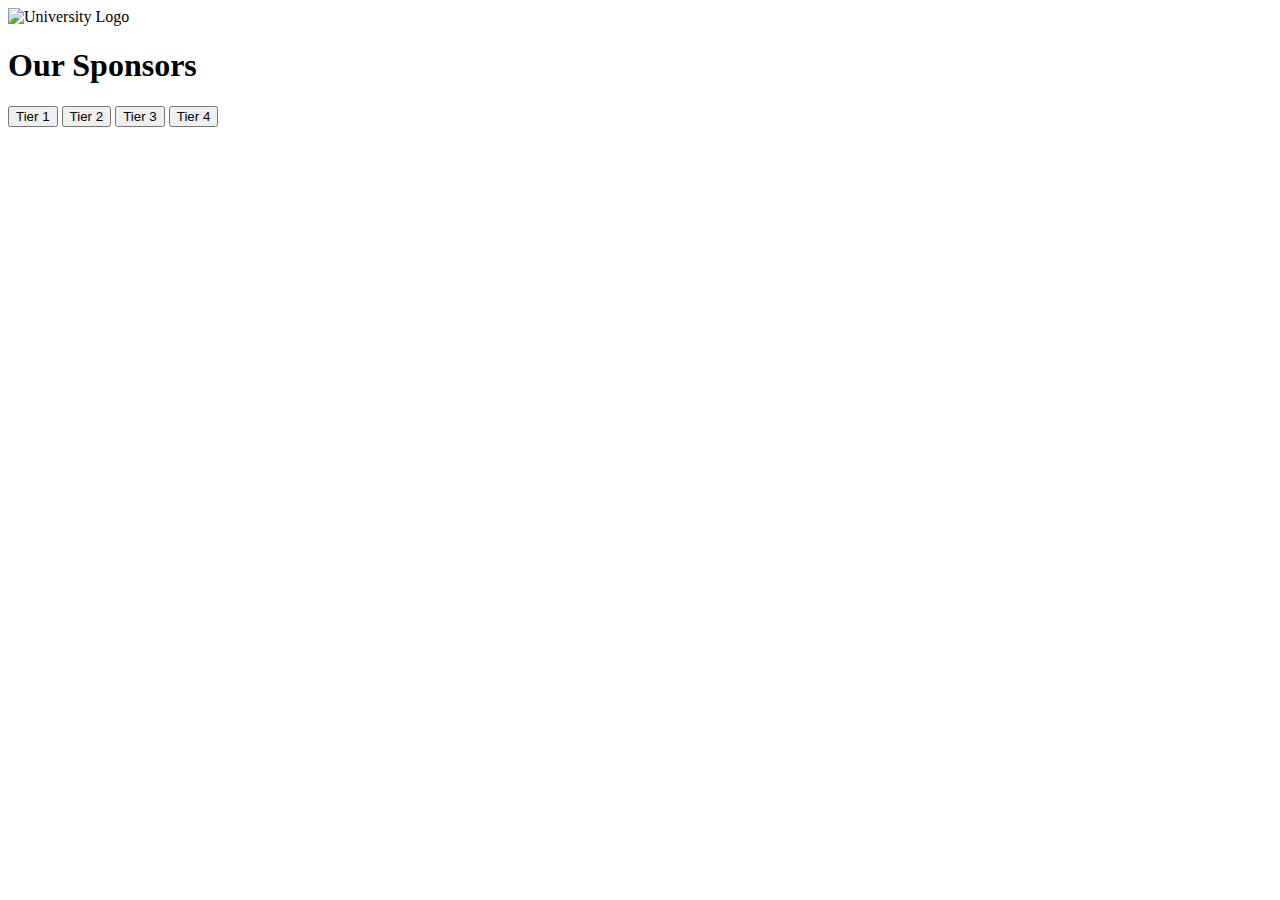
==== sponsors.html @ 90550d15 "Create sponsors.html" ====
<!DOCTYPE html>
<html lang="en">
<head>
    <meta charset="UTF-8">
    <meta name="viewport" content="width=device-width, initial-scale=1.0">
    <title>Sponsors</title>
    <link rel="stylesheet" href="css/styles.css">
</head>
<body>
    <header>
        <img src="images/logo.png" alt="University Logo" class="logo">
        <nav>
            <!-- Same nav as index.html -->
        </nav>
    </header>

    <main>
        <h1>Our Sponsors</h1>
        <div class="sponsor-logos">
            <!-- Rolling stripe of logos -->
        </div>
        <div class="tiers">
            <button class="tier-btn">Tier 1</button>
            <button class="tier-btn">Tier 2</button>
            <button class="tier-btn">Tier 3</button>
            <button class="tier-btn">Tier 4</button>
        </div>
        <div class="sponsor-cards">
            <!-- Sponsor cards here based on the tier -->
        </div>
    </main>

    <footer>
        <!-- Same footer as index.html -->
    </footer>

    <script src="js/script.js"></script>
</body>
</html>
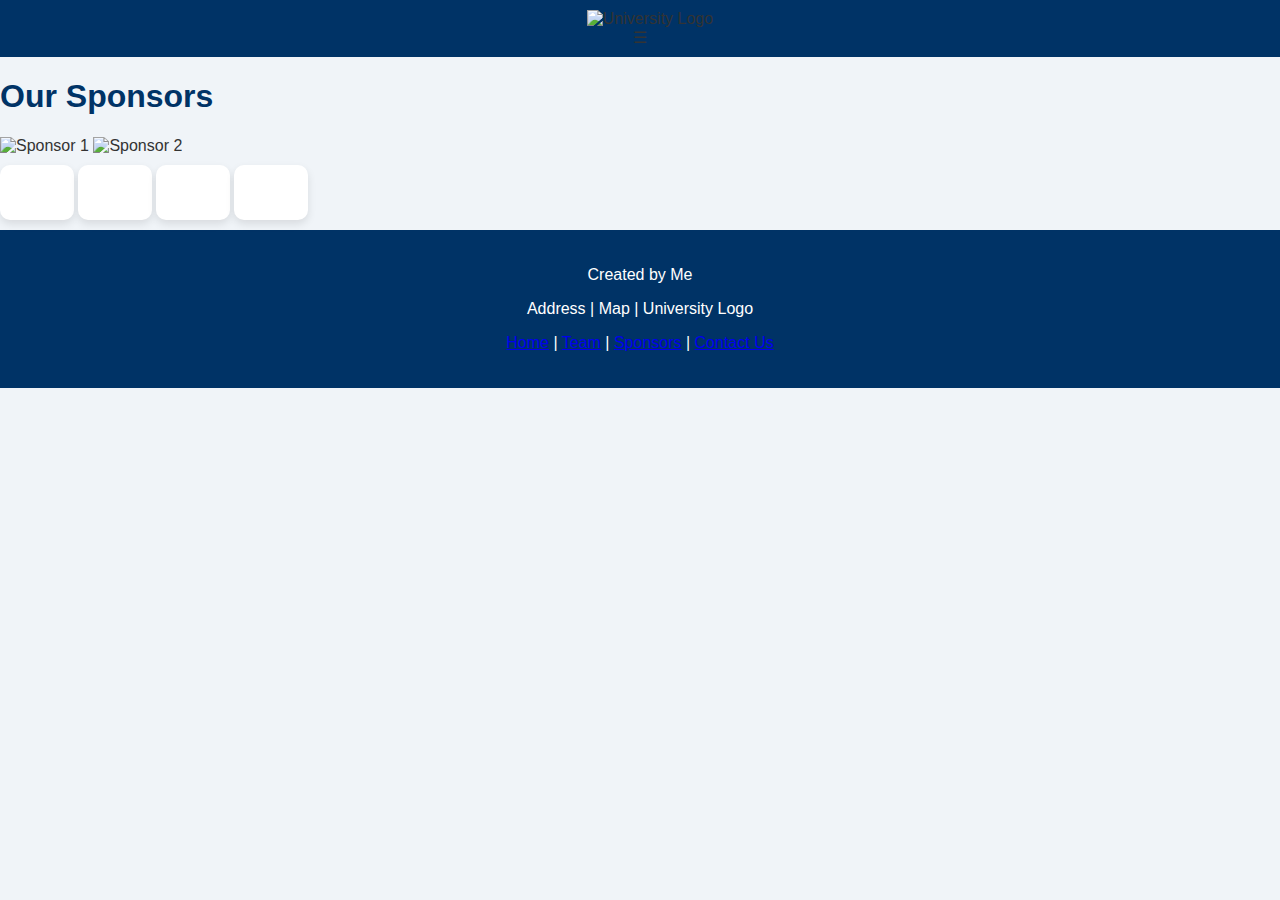
==== commit 1a91814c: "Update sponsors.html" ====
--- a/sponsors.html
+++ b/sponsors.html
@@ -4,34 +4,49 @@
     <meta charset="UTF-8">
     <meta name="viewport" content="width=device-width, initial-scale=1.0">
     <title>Sponsors</title>
+    <link href="https://fonts.googleapis.com/css2?family=Poppins:wght@400;600&display=swap" rel="stylesheet">
     <link rel="stylesheet" href="css/styles.css">
 </head>
 <body>
     <header>
-        <img src="images/logo.png" alt="University Logo" class="logo">
-        <nav>
-            <!-- Same nav as index.html -->
-        </nav>
+        <div class="container">
+            <img src="images/logo.png" alt="University Logo" class="logo">
+            <nav>
+                <!-- Same nav as index.html -->
+            </nav>
+            <div class="menu-toggle">☰</div>
+        </div>
     </header>
 
     <main>
-        <h1>Our Sponsors</h1>
-        <div class="sponsor-logos">
-            <!-- Rolling stripe of logos -->
-        </div>
-        <div class="tiers">
-            <button class="tier-btn">Tier 1</button>
-            <button class="tier-btn">Tier 2</button>
-            <button class="tier-btn">Tier 3</button>
-            <button class="tier-btn">Tier 4</button>
-        </div>
-        <div class="sponsor-cards">
-            <!-- Sponsor cards here based on the tier -->
-        </div>
+        <section class="sponsors-section">
+            <div class="container">
+                <h1>Our Sponsors</h1>
+                <div class="sponsor-logos">
+                    <!-- Sample Sponsor Logos -->
+                    <img src="images/sponsor1.png" alt="Sponsor 1">
+                    <img src="images/sponsor2.png" alt="Sponsor 2">
+                    <!-- Add more logos... -->
+                </div>
+                <div class="tiers">
+                    <button class="tier-btn">Tier 1</button>
+                    <button class="tier-btn">Tier 2</button>
+                    <button class="tier-btn">Tier 3</button>
+                    <button class="tier-btn">Tier 4</button>
+                </div>
+                <div class="sponsor-cards">
+                    <!-- Sponsor cards here based on the tier -->
+                </div>
+            </div>
+        </section>
     </main>
 
     <footer>
-        <!-- Same footer as index.html -->
+        <div class="container">
+            <p>Created by Me</p>
+            <p>Address | Map | University Logo</p>
+            <p><a href="index.html">Home</a> | <a href="team.html">Team</a> | <a href="sponsors.html">Sponsors</a> | <a href="contact.html">Contact Us</a></p>
+        </div>
     </footer>
 
     <script src="js/script.js"></script>
--- a/css/styles.css
+++ b/css/styles.css
@@ -0,0 +1,92 @@
+body {
+    font-family: Arial, sans-serif;
+    margin: 0;
+    padding: 0;
+    background-color: #f0f4f8;
+    color: #333;
+}
+
+header {
+    background-color: #003366;
+    padding: 10px 0;
+    text-align: center;
+}
+
+.logo {
+    max-width: 150px;
+    margin-left: 20px;
+}
+
+nav {
+    display: flex;
+    justify-content: center;
+    align-items: center;
+}
+
+.menu {
+    list-style: none;
+    margin: 0;
+    padding: 0;
+    display: flex;
+}
+
+.menu li {
+    margin: 0 15px;
+}
+
+.menu li a {
+    color: white;
+    text-decoration: none;
+    font-size: 16px;
+}
+
+.menu li input.search-bar {
+    padding: 5px;
+    font-size: 14px;
+}
+
+.dropdown {
+    display: none;
+    position: absolute;
+    background-color: white;
+    list-style: none;
+    padding: 10px;
+}
+
+.menu li:hover .dropdown {
+    display: block;
+}
+
+button, .button {
+    background-color: #005bb5;
+    color: white;
+    padding: 10px 20px;
+    border: none;
+    border-radius: 5px;
+    text-decoration: none;
+}
+
+footer {
+    background-color: #003366;
+    color: white;
+    text-align: center;
+    padding: 20px;
+}
+
+h1 {
+    color: #003366;
+}
+
+.card, .paper, .tier-btn {
+    background-color: white;
+    padding: 20px;
+    border-radius: 10px;
+    box-shadow: 0 4px 8px rgba(0, 0, 0, 0.1);
+    margin: 10px 0;
+}
+
+.grey-row {
+    background-color: #f0f0f0;
+    padding: 20px;
+    text-align: center;
+}
